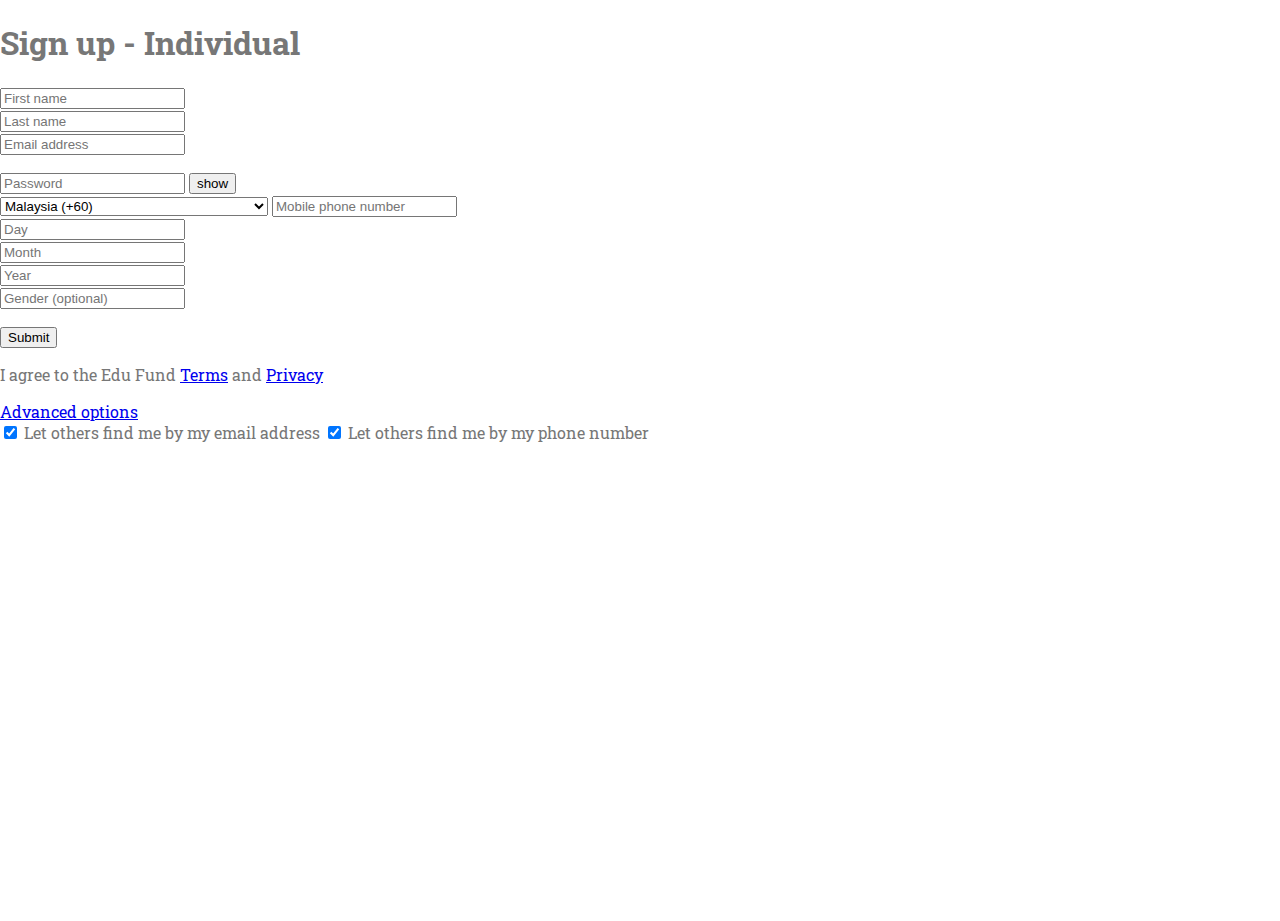
==== signup.html @ e463b93f "Forms" ====
<!DOCTYPE html>
<html>
<head>
  <title>EduFund</title>
  <link rel="stylesheet" type="text/css" href="style2.css"/>
</head>
<body>
	<div class="login-box container">
		<div class="login-box center-box">
			<span class="login-box top"></span>
			<div id="account-attributes-challenge">
				<h1 class="txt-align-center header-text">Sign up - Individual</h1>
				<form>
					<div class="pure-g name-field">
						<div class="first-name pure-u-1-2">
							<input type="text" id="usernamreg-firstName" class="ureg-fname" name"firstName" placeholder="First name" aria-label="First name" value"" maxlength"32" aria-required="true">
							<div id="reg-error-firstName"></div>
						</div>
						<div class="last-name pure-u-1-2">
							<input type="text" id="usernamereg-lastName" class="ureg-lname" name="lastName" placeholder="Last name" aria-label="Last name" value="" maxlength="32" aria-required="true"
							<div id="reg-error-lastName"></div>
						</div>
					</fieldset>
					<div id="yid-field-suggestion">
						<div class="margin8 yid-field">
							<input type="text" name="yid" id="usernamereg-yid" placeholder="Email address" aria-label="Email address" value="" maxlength="32" aria-required="true">
							<p class="yid-domain"></p>
							</div>
							<div class="desktop-suggestions-container" id="desktop-suggestions-container">
								<ul class="desktop-suggestion-list" id="desktop-suggestion-list" role="menu"></ul>
							</div>
							<div id="reg-error-yid"></div>
							<div class="password-field">
								<input type="password" id="usernamereg-password" autocomplete="off" name="password" placeholder="Password" aria-label="Password" maxlength+"128" aria-required="true">
								<input type="button" tabindex="-1" value="show" id="usernamereg-show-button">
								<div id="reg-error-password"></div>
							</div>
							<div class="phone-country-code pure-u-1">
								<div class="relative-dropdown-container puree-dropdown selected-country-code-cont ltr">
									<div class="relative-country-code selected-country-code" id="relative-country-code"></div>
									<div class="arrow"></div>
								</div>
								<div class="margin8 country-code-dropdown country-dropdown-container">
									<div class="puree-dropdown">
										<select type="select" name="shortCountryCode" aria-required="true" role="combobox"
										aria-multiline="false" aria-labelledby="country-code-lbl-aria" >
										<option role="option" data-code="+93" value="AF" >Afghanistan &#x202A;(+93)&#x202C;</option>
										<option role="option" data-code="+355" value="AL" >Albania &#x202A;(+355)&#x202C;</option>
										<option role="option" data-code="+213" value="DZ" >Algeria &#x202A;(+213)&#x202C;</option>
										<option role="option" data-code="+1" value="AS" >American Samoa &#x202A;(+1)&#x202C;</option>
										<option role="option" data-code="+376" value="AD" >Andorra &#x202A;(+376)&#x202C;</option>
										<option role="option" data-code="+244" value="AO" >Angola &#x202A;(+244)&#x202C;</option>
										<option role="option" data-code="+1" value="AI" >Anguilla &#x202A;(+1)&#x202C;</option>
										<option role="option" data-code="+1" value="AG" >Antigua and Barbuda &#x202A;(+1)&#x202C;</option>
										<option role="option" data-code="+54" value="AR" >Argentina &#x202A;(+54)&#x202C;</option>
										<option role="option" data-code="+374" value="AM" >Armenia &#x202A;(+374)&#x202C;</option>
										<option role="option" data-code="+297" value="AW" >Aruba &#x202A;(+297)&#x202C;</option>
										<option role="option" data-code="+247" value="AC" >Ascension &#x202A;(+247)&#x202C;</option>
										<option role="option" data-code="+61" value="AU" >Australia &#x202A;(+61)&#x202C;</option>
										<option role="option" data-code="+672" value="AX" >Australian External Territories &#x202A;(+672)&#x202C;</option>
										<option role="option" data-code="+43" value="AT" >Austria &#x202A;(+43)&#x202C;</option>
										<option role="option" data-code="+994" value="AZ" >Azerbaijan &#x202A;(+994)&#x202C;</option>
										<option role="option" data-code="+1" value="BS" >Bahamas &#x202A;(+1)&#x202C;</option>
										<option role="option" data-code="+973" value="BH" >Bahrain &#x202A;(+973)&#x202C;</option>
										<option role="option" data-code="+880" value="BD" >Bangladesh &#x202A;(+880)&#x202C;</option>
										<option role="option" data-code="+1" value="BB" >Barbados &#x202A;(+1)&#x202C;</option>
										<option role="option" data-code="+375" value="BY" >Belarus &#x202A;(+375)&#x202C;</option>
										<option role="option" data-code="+32" value="BE" >Belgium &#x202A;(+32)&#x202C;</option>
										<option role="option" data-code="+501" value="BZ" >Belize &#x202A;(+501)&#x202C;</option>
										<option role="option" data-code="+229" value="BJ" >Benin &#x202A;(+229)&#x202C;</option>
										<option role="option" data-code="+1" value="BM" >Bermuda &#x202A;(+1)&#x202C;</option>
										<option role="option" data-code="+975" value="BT" >Bhutan &#x202A;(+975)&#x202C;</option>
										<option role="option" data-code="+591" value="BO" >Bolivia &#x202A;(+591)&#x202C;</option>
										<option role="option" data-code="+387" value="BA" >Bosnia and Herzegovina &#x202A;(+387)&#x202C;</option>
										<option role="option" data-code="+267" value="BW" >Botswana &#x202A;(+267)&#x202C;</option>
										<option role="option" data-code="+55" value="BR" >Brazil &#x202A;(+55)&#x202C;</option>
										<option role="option" data-code="+1" value="VG" >British Virgin Islands &#x202A;(+1)&#x202C;</option>
										<option role="option" data-code="+673" value="BN" >Brunei Darussalam &#x202A;(+673)&#x202C;</option>
										<option role="option" data-code="+359" value="BG" >Bulgaria &#x202A;(+359)&#x202C;</option>
										<option role="option" data-code="+226" value="BF" >Burkina Faso &#x202A;(+226)&#x202C;</option>
										<option role="option" data-code="+257" value="BI" >Burundi &#x202A;(+257)&#x202C;</option>
										<option role="option" data-code="+855" value="KH" >Cambodia &#x202A;(+855)&#x202C;</option>
										<option role="option" data-code="+237" value="CM" >Cameroon &#x202A;(+237)&#x202C;</option>
										<option role="option" data-code="+1" value="CA" >Canada &#x202A;(+1)&#x202C;</option>
										<option role="option" data-code="+238" value="CV" >Cape Verde &#x202A;(+238)&#x202C;</option>
										<option role="option" data-code="+1" value="KY" >Cayman Islands &#x202A;(+1)&#x202C;</option>
										<option role="option" data-code="+236" value="CF" >Central African Republic &#x202A;(+236)&#x202C;</option>
										<option role="option" data-code="+235" value="TD" >Chad &#x202A;(+235)&#x202C;</option>
										<option role="option" data-code="+56" value="CL" >Chile &#x202A;(+56)&#x202C;</option>
										<option role="option" data-code="+86" value="CN" >China &#x202A;(+86)&#x202C;</option>
										<option role="option" data-code="+57" value="CO" >Colombia &#x202A;(+57)&#x202C;</option>
										<option role="option" data-code="+269" value="KM" >Comoros &#x202A;(+269)&#x202C;</option>
										<option role="option" data-code="+242" value="CG" >Congo &#x202A;(+242)&#x202C;</option>
										<option role="option" data-code="+682" value="CK" >Cook Islands &#x202A;(+682)&#x202C;</option>
										<option role="option" data-code="+506" value="CR" >Costa Rica &#x202A;(+506)&#x202C;</option>
										<option role="option" data-code="+225" value="CI" >Cote dÕIvoire &#x202A;(+225)&#x202C;</option>
										<option role="option" data-code="+385" value="HR" >Croatia &#x202A;(+385)&#x202C;</option>
										<option role="option" data-code="+53" value="CU" >Cuba &#x202A;(+53)&#x202C;</option>
										<option role="option" data-code="+357" value="CY" >Cyprus &#x202A;(+357)&#x202C;</option>
										<option role="option" data-code="+420" value="CZ" >Czech Republic &#x202A;(+420)&#x202C;</option>
										<option role="option" data-code="+243" value="CD" >Democratic Republic of the Congo &#x202A;(+243)&#x202C;</option>
										<option role="option" data-code="+45" value="DK" >Denmark &#x202A;(+45)&#x202C;</option>
										<option role="option" data-code="+246" value="DG" >Diego Garcia &#x202A;(+246)&#x202C;</option>
										<option role="option" data-code="+253" value="DJ" >Djibouti &#x202A;(+253)&#x202C;</option>
										<option role="option" data-code="+1" value="DM" >Dominica &#x202A;(+1)&#x202C;</option>
										<option role="option" data-code="+1" value="DO" >Dominican Republic &#x202A;(+1)&#x202C;</option>
										<option role="option" data-code="+670" value="TL" >East Timor &#x202A;(+670)&#x202C;</option>
										<option role="option" data-code="+593" value="EC" >Ecuador &#x202A;(+593)&#x202C;</option>
										<option role="option" data-code="+20" value="EG" >Egypt &#x202A;(+20)&#x202C;</option>
										<option role="option" data-code="+503" value="SV" >El Salvador &#x202A;(+503)&#x202C;</option>
										<option role="option" data-code="+240" value="GQ" >Equatorial Guinea &#x202A;(+240)&#x202C;</option>
										<option role="option" data-code="+291" value="ER" >Eritrea &#x202A;(+291)&#x202C;</option>
										<option role="option" data-code="+372" value="EE" >Estonia &#x202A;(+372)&#x202C;</option>
										<option role="option" data-code="+251" value="ET" >Ethiopia &#x202A;(+251)&#x202C;</option>
										<option role="option" data-code="+500" value="FK" >Falkland Islands &#x202A;(+500)&#x202C;</option>
										<option role="option" data-code="+298" value="FO" >Faroe Islands &#x202A;(+298)&#x202C;</option>
										<option role="option" data-code="+679" value="FJ" >Fiji &#x202A;(+679)&#x202C;</option>
										<option role="option" data-code="+358" value="FI" >Finland &#x202A;(+358)&#x202C;</option>
										<option role="option" data-code="+33" value="FR" >France &#x202A;(+33)&#x202C;</option>
										<option role="option" data-code="+594" value="GF" >French Guiana &#x202A;(+594)&#x202C;</option>
										<option role="option" data-code="+689" value="PF" >French Polynesia &#x202A;(+689)&#x202C;</option>
										<option role="option" data-code="+241" value="GA" >Gabon &#x202A;(+241)&#x202C;</option>
										<option role="option" data-code="+220" value="GM" >Gambia &#x202A;(+220)&#x202C;</option>
										<option role="option" data-code="+995" value="GE" >Georgia &#x202A;(+995)&#x202C;</option>
										<option role="option" data-code="+49" value="DE" >Germany &#x202A;(+49)&#x202C;</option>
										<option role="option" data-code="+233" value="GH" >Ghana &#x202A;(+233)&#x202C;</option>
										<option role="option" data-code="+350" value="GI" >Gibraltar &#x202A;(+350)&#x202C;</option>
										<option role="option" data-code="+30" value="GR" >Greece &#x202A;(+30)&#x202C;</option>
										<option role="option" data-code="+299" value="GL" >Greenland &#x202A;(+299)&#x202C;</option>
										<option role="option" data-code="+1" value="GD" >Grenada &#x202A;(+1)&#x202C;</option>
										<option role="option" data-code="+590" value="GP" >Guadeloupe &#x202A;(+590)&#x202C;</option>
										<option role="option" data-code="+1" value="GU" >Guam &#x202A;(+1)&#x202C;</option>
										<option role="option" data-code="+502" value="GT" >Guatemala &#x202A;(+502)&#x202C;</option>
										<option role="option" data-code="+224" value="GN" >Guinea &#x202A;(+224)&#x202C;</option>
										<option role="option" data-code="+245" value="GW" > &#x202A;(+245)&#x202C;</option>
										<option role="option" data-code="+592" value="GY" >Guyana &#x202A;(+592)&#x202C;</option>
										<option role="option" data-code="+509" value="HT" >Haiti &#x202A;(+509)&#x202C;</option>
										<option role="option" data-code="+504" value="HN" >Honduras &#x202A;(+504)&#x202C;</option>
										<option role="option" data-code="+852" value="HK" >Hong Kong &#x202A;(+852)&#x202C;</option>
										<option role="option" data-code="+36" value="HU" >Hungary &#x202A;(+36)&#x202C;</option>
										<option role="option" data-code="+354" value="IS" >Iceland &#x202A;(+354)&#x202C;</option>
										<option role="option" data-code="+91" value="IN" >India &#x202A;(+91)&#x202C;</option>
										<option role="option" data-code="+62" value="ID" >Indonesia &#x202A;(+62)&#x202C;</option>
										<option role="option" data-code="+98" value="IR" >Iran &#x202A;(+98)&#x202C;</option>
										<option role="option" data-code="+964" value="IQ" >Iraq &#x202A;(+964)&#x202C;</option>
										<option role="option" data-code="+353" value="IE" >Ireland &#x202A;(+353)&#x202C;</option>
										<option role="option" data-code="+972" value="IL" >Israel &#x202A;(+972)&#x202C;</option>
										<option role="option" data-code="+39" value="IT" >Italy &#x202A;(+39)&#x202C;</option>
										<option role="option" data-code="+1" value="JM" >Jamaica &#x202A;(+1)&#x202C;</option>
										<option role="option" data-code="+81" value="JP" >Japan &#x202A;(+81)&#x202C;</option>
										<option role="option" data-code="+962" value="JO" >Jordan &#x202A;(+962)&#x202C;</option>
										<option role="option" data-code="+7" value="KZ" >Kazakhstan &#x202A;(+7)&#x202C;</option>
										<option role="option" data-code="+254" value="KE" >Kenya &#x202A;(+254)&#x202C;</option>
										<option role="option" data-code="+686" value="KI" >Kiribati &#x202A;(+686)&#x202C;</option>
										<option role="option" data-code="+965" value="KW" >Kuwait &#x202A;(+965)&#x202C;</option>
										<option role="option" data-code="+996" value="KG" >Kyrgyzstan &#x202A;(+996)&#x202C;</option>
										<option role="option" data-code="+856" value="LA" >Laos &#x202A;(+856)&#x202C;</option>
										<option role="option" data-code="+371" value="LV" >Latvia &#x202A;(+371)&#x202C;</option>
										<option role="option" data-code="+961" value="LB" >Lebanon &#x202A;(+961)&#x202C;</option>
										<option role="option" data-code="+266" value="LS" >Lesotho &#x202A;(+266)&#x202C;</option>
										<option role="option" data-code="+231" value="LR" >Liberia &#x202A;(+231)&#x202C;</option>
										<option role="option" data-code="+218" value="LY" >Libya &#x202A;(+218)&#x202C;</option>
										<option role="option" data-code="+423" value="LI" >Liechtenstein &#x202A;(+423)&#x202C;</option>
										<option role="option" data-code="+370" value="LT" >Lithuania &#x202A;(+370)&#x202C;</option>
										<option role="option" data-code="+352" value="LU" >Luxembourg &#x202A;(+352)&#x202C;</option>
										<option role="option" data-code="+853" value="MO" >Macao &#x202A;(+853)&#x202C;</option>
										<option role="option" data-code="+389" value="MK" >Macedonia &#x202A;(+389)&#x202C;</option>
										<option role="option" data-code="+261" value="MG" >Madagascar &#x202A;(+261)&#x202C;</option>
										<option role="option" data-code="+265" value="MW" >Malawi &#x202A;(+265)&#x202C;</option>
										<option role="option" data-code="+60" value="MY" selected="selected">Malaysia &#x202A;(+60)&#x202C;</option>
										<option role="option" data-code="+960" value="MV" >Maldives &#x202A;(+960)&#x202C;</option>
										<option role="option" data-code="+223" value="ML" >Mali &#x202A;(+223)&#x202C;</option>
										<option role="option" data-code="+356" value="MT" >Malta &#x202A;(+356)&#x202C;</option>
										<option role="option" data-code="+692" value="MH" >Marshall Islands &#x202A;(+692)&#x202C;</option>
										<option role="option" data-code="+596" value="MQ" >Martinique &#x202A;(+596)&#x202C;</option>
										<option role="option" data-code="+222" value="MR" >Mauritania &#x202A;(+222)&#x202C;</option>
										<option role="option" data-code="+230" value="MU" >Mauritius &#x202A;(+230)&#x202C;</option>
										<option role="option" data-code="+52" value="MX" >Mexico &#x202A;(+52)&#x202C;</option>
										<option role="option" data-code="+691" value="FM" >Micronesia &#x202A;(+691)&#x202C;</option>
										<option role="option" data-code="+373" value="MD" >Moldova &#x202A;(+373)&#x202C;</option>
										<option role="option" data-code="+377" value="MC" >Monaco &#x202A;(+377)&#x202C;</option>
										<option role="option" data-code="+976" value="MN" >Mongolia &#x202A;(+976)&#x202C;</option>
										<option role="option" data-code="+382" value="ME" >Montenegro &#x202A;(+382)&#x202C;</option>
										<option role="option" data-code="+1" value="MS" >Montserrat &#x202A;(+1)&#x202C;</option>
										<option role="option" data-code="+212" value="MA" >Morocco &#x202A;(+212)&#x202C;</option>
										<option role="option" data-code="+258" value="MZ" >Mozambique &#x202A;(+258)&#x202C;</option>
										<option role="option" data-code="+95" value="MM" >Myanmar &#x202A;(+95)&#x202C;</option>
										<option role="option" data-code="+264" value="NA" >Namibia &#x202A;(+264)&#x202C;</option>
										<option role="option" data-code="+674" value="NR" >Nauru &#x202A;(+674)&#x202C;</option>
										<option role="option" data-code="+977" value="NP" >Nepal &#x202A;(+977)&#x202C;</option>
										<option role="option" data-code="+31" value="NL" >Netherlands &#x202A;(+31)&#x202C;</option>
										<option role="option" data-code="+599" value="AN" > &#x202A;(+599)&#x202C;</option>
										<option role="option" data-code="+687" value="NC" >New Caledonia &#x202A;(+687)&#x202C;</option>
										<option role="option" data-code="+64" value="NZ" >New Zealand &#x202A;(+64)&#x202C;</option>
										<option role="option" data-code="+505" value="NI" >Nicaragua &#x202A;(+505)&#x202C;</option>
										<option role="option" data-code="+227" value="NE" >Niger &#x202A;(+227)&#x202C;</option>
										<option role="option" data-code="+234" value="NG" >Nigeria &#x202A;(+234)&#x202C;</option>
										<option role="option" data-code="+683" value="NU" >Niue &#x202A;(+683)&#x202C;</option>
										<option role="option" data-code="+850" value="KP" >North Korea &#x202A;(+850)&#x202C;</option>
										<option role="option" data-code="+1" value="MP" >Northern Mariana Islands &#x202A;(+1)&#x202C;</option>
										<option role="option" data-code="+47" value="NO" >Norway &#x202A;(+47)&#x202C;</option>
										<option role="option" data-code="+968" value="OM" >Oman &#x202A;(+968)&#x202C;</option>
										<option role="option" data-code="+92" value="PK" >Pakistan &#x202A;(+92)&#x202C;</option>
										<option role="option" data-code="+680" value="PW" >Palau &#x202A;(+680)&#x202C;</option>
										<option role="option" data-code="+970" value="PS" >Palestine &#x202A;(+970)&#x202C;</option>
										<option role="option" data-code="+507" value="PA" >Panama &#x202A;(+507)&#x202C;</option>
										<option role="option" data-code="+675" value="PG" >Papua New Guinea &#x202A;(+675)&#x202C;</option>
										<option role="option" data-code="+595" value="PY" >Paraguay &#x202A;(+595)&#x202C;</option>
										<option role="option" data-code="+51" value="PE" >Peru &#x202A;(+51)&#x202C;</option>
										<option role="option" data-code="+63" value="PH" >Philippines &#x202A;(+63)&#x202C;</option>
										<option role="option" data-code="+48" value="PL" >Poland &#x202A;(+48)&#x202C;</option>
										<option role="option" data-code="+351" value="PT" >Portugal &#x202A;(+351)&#x202C;</option>
										<option role="option" data-code="+1" value="PR" >Puerto Rico &#x202A;(+1)&#x202C;</option>
										<option role="option" data-code="+974" value="QA" >Qatar &#x202A;(+974)&#x202C;</option>
										<option role="option" data-code="+262" value="RE" >Reunion &#x202A;(+262)&#x202C;</option>
										<option role="option" data-code="+40" value="RO" >Romania &#x202A;(+40)&#x202C;</option>
										<option role="option" data-code="+7" value="RU" >Russia &#x202A;(+7)&#x202C;</option>
										<option role="option" data-code="+250" value="RW" >Rwanda &#x202A;(+250)&#x202C;</option>
										<option role="option" data-code="+290" value="SH" >Saint Helena &#x202A;(+290)&#x202C;</option>
										<option role="option" data-code="+1" value="KN" >Saint Kitts and Nevis &#x202A;(+1)&#x202C;</option>
										<option role="option" data-code="+1" value="LC" >Saint Lucia &#x202A;(+1)&#x202C;</option>
										<option role="option" data-code="+508" value="PM" >Saint Pierre and Miquelon &#x202A;(+508)&#x202C;</option>
										<option role="option" data-code="+1" value="VC" >Saint Vincent and Grenadines &#x202A;(+1)&#x202C;</option>
										<option role="option" data-code="+685" value="WS" >Samoa &#x202A;(+685)&#x202C;</option>
										<option role="option" data-code="+378" value="SM" >San Marino &#x202A;(+378)&#x202C;</option>
										<option role="option" data-code="+239" value="ST" >Sao Tome and Principe &#x202A;(+239)&#x202C;</option>
										<option role="option" data-code="+966" value="SA" >Saudi Arabia &#x202A;(+966)&#x202C;</option>
										<option role="option" data-code="+221" value="SN" >Senegal &#x202A;(+221)&#x202C;</option>
										<option role="option" data-code="+381" value="RS" >Serbia &#x202A;(+381)&#x202C;</option>
										<option role="option" data-code="+248" value="SC" >Seychelles &#x202A;(+248)&#x202C;</option>
										<option role="option" data-code="+232" value="SL" >Sierra Leone &#x202A;(+232)&#x202C;</option>
										<option role="option" data-code="+65" value="SG" >Singapore &#x202A;(+65)&#x202C;</option>
										<option role="option" data-code="+421" value="SK" >Slovakia &#x202A;(+421)&#x202C;</option>
										<option role="option" data-code="+386" value="SI" >Slovenia &#x202A;(+386)&#x202C;</option>
										<option role="option" data-code="+677" value="SB" >Solomon Islands &#x202A;(+677)&#x202C;</option>
										<option role="option" data-code="+252" value="SO" >Somalia &#x202A;(+252)&#x202C;</option>
										<option role="option" data-code="+27" value="ZA" >South Africa &#x202A;(+27)&#x202C;</option>
										<option role="option" data-code="+82" value="KR" >South Korea &#x202A;(+82)&#x202C;</option>
										<option role="option" data-code="+34" value="ES" >Spain &#x202A;(+34)&#x202C;</option>
										<option role="option" data-code="+94" value="LK" >Sri Lanka &#x202A;(+94)&#x202C;</option>
										<option role="option" data-code="+249" value="SD" >Sudan &#x202A;(+249)&#x202C;</option>
										<option role="option" data-code="+597" value="SR" >Suriname &#x202A;(+597)&#x202C;</option>
										<option role="option" data-code="+268" value="SZ" >Swaziland &#x202A;(+268)&#x202C;</option>
										<option role="option" data-code="+46" value="SE" >Sweden &#x202A;(+46)&#x202C;</option>
										<option role="option" data-code="+41" value="CH" >Switzerland &#x202A;(+41)&#x202C;</option>
										<option role="option" data-code="+963" value="SY" >Syria &#x202A;(+963)&#x202C;</option>
										<option role="option" data-code="+886" value="TW" >Taiwan &#x202A;(+886)&#x202C;</option>
										<option role="option" data-code="+992" value="TJ" >Tajikistan &#x202A;(+992)&#x202C;</option>
										<option role="option" data-code="+255" value="TZ" >Tanzania &#x202A;(+255)&#x202C;</option>
										<option role="option" data-code="+66" value="TH" >Thailand &#x202A;(+66)&#x202C;</option>
										<option role="option" data-code="+228" value="TG" >Togo &#x202A;(+228)&#x202C;</option>
										<option role="option" data-code="+690" value="TK" >Tokelau &#x202A;(+690)&#x202C;</option>
										<option role="option" data-code="+676" value="TO" >Tonga &#x202A;(+676)&#x202C;</option>
										<option role="option" data-code="+1" value="TT" >Trinidad and Tobago &#x202A;(+1)&#x202C;</option>
										<option role="option" data-code="+216" value="TN" >Tunisia &#x202A;(+216)&#x202C;</option>
										<option role="option" data-code="+90" value="TR" >Turkey &#x202A;(+90)&#x202C;</option>
										<option role="option" data-code="+993" value="TM" >Turkmenistan &#x202A;(+993)&#x202C;</option>
										<option role="option" data-code="+1" value="TC" >Turks and Caicos Islands &#x202A;(+1)&#x202C;</option>
										<option role="option" data-code="+688" value="TV" >Tuvalu &#x202A;(+688)&#x202C;</option>
										<option role="option" data-code="+1" value="VI" >US Virgin Islands &#x202A;(+1)&#x202C;</option>
										<option role="option" data-code="+256" value="UG" >Uganda &#x202A;(+256)&#x202C;</option>
										<option role="option" data-code="+380" value="UA" >Ukraine &#x202A;(+380)&#x202C;</option>
										<option role="option" data-code="+971" value="AE" >United Arab Emirates &#x202A;(+971)&#x202C;</option>
										<option role="option" data-code="+44" value="GB" >United Kingdom &#x202A;(+44)&#x202C;</option>
										<option role="option" data-code="+1" value="US" data-format="(XXX) XXX-XXXX" >United States &#x202A;(+1)&#x202C;</option>
										<option role="option" data-code="+598" value="UY" >Uruguay &#x202A;(+598)&#x202C;</option>
										<option role="option" data-code="+998" value="UZ" >Uzbekistan &#x202A;(+998)&#x202C;</option>
										<option role="option" data-code="+678" value="VU" >Vanuatu &#x202A;(+678)&#x202C;</option>
										<option role="option" data-code="+379" value="VA" >Vatican City &#x202A;(+379)&#x202C;</option>
										<option role="option" data-code="+58" value="VE" >Venezuela &#x202A;(+58)&#x202C;</option>
										<option role="option" data-code="+84" value="VN" >Vietnam &#x202A;(+84)&#x202C;</option>
										<option role="option" data-code="+681" value="WF" >Wallis and Futuna &#x202A;(+681)&#x202C;</option>
										<option role="option" data-code="+967" value="YE" >Yemen &#x202A;(+967)&#x202C;</option>
										<option role="option" data-code="+260" value="ZM" >Zambia &#x202A;(+260)&#x202C;</option>
										<option role="option" data-code="+263" value="ZW" >Zimbabwe &#x202A;(+263)&#x202C;</option>
									</select>
									<input type="tel" pattern="[0-9-() ]*" id="usernamereg-phone" name="phone" class="phone-no "  value=""  aria-required="true"  role="textbox" aria-multiline="false" placeholder="Mobile phone number" aria-label="Mobile phone number"  >
								<div id="reg-error-phone"></div>
								</div>
							</div>
						</div>
						<div class="pure-u-1-4 reg-day">
							<input type="tel" pattern="[0-9-() ]*" id="usernamereg-day" name="dd"   value=""  aria-required="true"  role="textbox" aria-multiline="false" placeholder="Day" aria-label="Birthday"  minlength="1" maxlength="2">
						</div>
						<div class="pure-u-1-4 reg-month">
							<input type="tel" pattern="[0-9-() ]*" id="usernamereg-month" name="mm"   value=""  aria-required="true"  role="textbox" aria-multiline="false" placeholder="Month" aria-label="Birthday"  minlength="1" maxlength="2">
						</div>
						<div class="pure-u-1-4 reg-year">
							<input type="tel" pattern="[0-9-() ]*" id="usernamereg-year" name="yyyy"   value=""  aria-required="true"  role="textbox" aria-multiline="false" placeholder="Year" aria-label="Birthday"  minlength="1" maxlength="4">
						</div>
					</div>
					<div class="birthdate-error">
						<div id="reg-error-birthDate"></div>
					</div>

					<input type="text" id="usernamereg-freeformGender" name="freeformGender" class="usernamereg-freeformGender"   placeholder="Gender (optional)">
					<div class="gender-container" id="gender-container">
						<ul class="reg-gender-list" id="reg-gender-list" role="menu"></ul>
					</div>
					<div id="reg-error-freeformGender"></div>
					<div class="cta-container">
						<button id="reg-submit-button" type="submit" class="pure-button puree-button-primary puree-spinner-button" > Submit </button>
					</div>
				</form>

				<div class="befound">
					<p>I agree to the Edu Fund <a href="https://info.edufund.com/legal/my/edufund/terms/ms-my" class="termsLink" target="_blank">Terms</a> and <a href="https://info.edufund.com/privacy/my/edufund" target="_blank">Privacy</a></p>
				</div>

				<div class="advanced-options">
					<div class="SlidedownOptions is-content-hidden">
						<div>
							<a class="SlidedownOptions-headerLink" href="#" role="menu" aria-haspopup="true">Advanced options</a>
						</div>
						<div class="SlidedownOptions-content">
							<div class="prompt optin">
								<label class="t1-label">
									<input id="user_discoverable_by_email" name="user[discoverable_by_email]" type="checkbox" value="1" checked>
									Let others find me by my email address
									<input type="hidden" name="asked_discoverable_by_email" value="1" />
								</label>
								<label class="t1-label">
									<input type="checkbox" id="user_mobile_discoverable" name="user[discoverable_by_mobile_phone]" checked value="1">
									Let others find me by my phone number
									<input type="hidden" name="asked_discoverable_by_mobile_phone" value="1" />
								</label>
							</div>
						</div>
					</div>
				</div>
			</div>
		</div>
	</div>
</body>
</html>
---- style2.css ----
@import url('https://fonts.googleapis.com/css?family=Roboto+Slab');

body, html {
  height: 100%;
  margin: 0;
  font-family: 'Roboto Slab', serif;
  color: #777;
}

.img-1, .img-2, .img-3 {
  position: relative;
  opacity: 0.75;
  background-attachment: fixed;
  background-position: center;
  background-repeat: no-repeat;
  background-size: cover;

}
.img-1 {
  background-image: url("image/farmer-girl.jpg");
  min-height: 100%;
}

.img-2 {
  background-image: url("image/stock-school.jpg");
  min-height: 400px;
}

.img-3 {
  background-image: url("image/women-edu.jpg");
  min-height: 400px;
}

.title {
  position: absolute;
  top: 25%;
  left:0;
  width: 100%;
  text-align: center;
  color: #000;
}
.caption {
  position: absolute;
  left: 0;
  top: 50%;
  width: 100%;
  text-align: center;
  color: #000;
}

.title span.border {
  background-color: #111;
  color: #fff;
  padding: 18px;
  font-size: 25px;
  letter-spacing: 10px;
}

h3 {
  letter-spacing: 5px;
  text-transform: uppercase;
  font: 20px 'Roboto Slab', serif;
  color: #111;
}
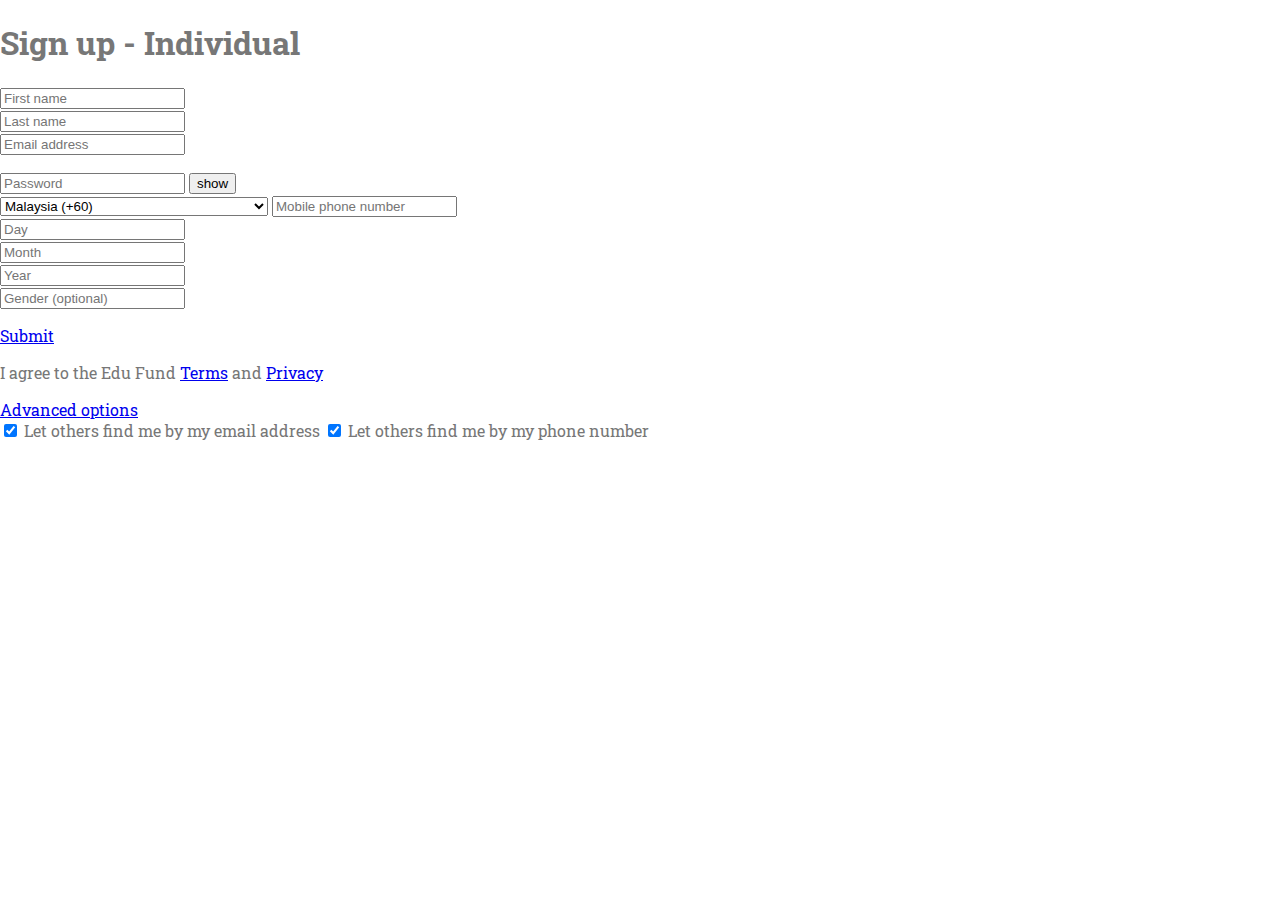
==== commit 5a3973e2: "add profile" ====
--- a/signup.html
+++ b/signup.html
@@ -299,7 +299,7 @@
 					</div>
 					<div id="reg-error-freeformGender"></div>
 					<div class="cta-container">
-						<button id="reg-submit-button" type="submit" class="pure-button puree-button-primary puree-spinner-button" > Submit </button>
+						<a href="profile.html" class="btn btn-primary btn-lg active" role="button" aria-pressed="true">Submit</a>
 					</div>
 				</form>
 
--- a/style2.css
+++ b/style2.css
@@ -1,4 +1,6 @@
 @import url('https://fonts.googleapis.com/css?family=Roboto+Slab');
+@import url('https://fonts.googleapis.com/css?family=Zilla+Slab+Highlight');
+@import url('https://fonts.googleapis.com/css?family=Source+Sans+Pro:600');
 
 body, html {
   height: 100%;
@@ -7,22 +9,26 @@
   color: #777;
 }
 
-.img-1, .img-2, .img-3 {
+.img-1, .img-15, .img-2, .img-3, .img-4 {
   position: relative;
-  opacity: 0.75;
+  opacity: 0.65;
   background-attachment: fixed;
   background-position: center;
   background-repeat: no-repeat;
   background-size: cover;
 
 }
+
 .img-1 {
-  background-image: url("image/farmer-girl.jpg");
-  min-height: 100%;
+  background-image: url("image/title.jpg");
+  min-height: 100%
 }
-
+.img-15 {
+  background-image: url("image/pls.jpg");
+  min-height: 400px;
+}
 .img-2 {
-  background-image: url("image/stock-school.jpg");
+  background-image: url("image/happy.jpg");
   min-height: 400px;
 }
 
@@ -31,29 +37,67 @@
   min-height: 400px;
 }
 
+.img-4 {
+  background-image: url("image/farmer-girl.jpg");
+  min-height: 100%;
+}
+
 .title {
   position: absolute;
-  top: 25%;
+  top: 20%;
   left:0;
   width: 100%;
-  text-align: center;
-  color: #000;
+  text-align: right;
+  margin-right: 50px;
+  color: #fff;
+  font-size: 60px;
+  font-weight: 50px;
 }
+
+h1::first-letter {
+  font-family:'Roboto Slab', serif ;
+}
+
+
+.title span.border {
+  background-color: rgba(17, 17, 17,0.5);
+  padding: 18px ;
+  letter-spacing: 10px;
+  margin-right: 50px;
+  border: solid 5px white;
+  text-align: right;
+  font-size: 90px;
+}
+
+
 .caption {
   position: absolute;
   left: 0;
   top: 50%;
   width: 100%;
   text-align: center;
-  color: #000;
+  color: #990033;
 }
 
-.title span.border {
-  background-color: #111;
-  color: #fff;
+.caption span.quote {
+  background-color: rgba(17,17,17,0.5);
+  /*color: #fff;*/
+  padding: 18px;
+  font-size: 25px;
+  /*letter-spacing: 10px;*/
+  text-align: center;
+  top:20px;
+  /*border: solid 5px white;*/
+}
+.caption span.border {
+  background-color: rgba(17,17,17,0.5);
+  color: #990033;
   padding: 18px;
   font-size: 25px;
   letter-spacing: 10px;
+  text-align: center;
+  top:20px;
+  border: solid 5px white;
 }
 
 h3 {
@@ -63,4 +107,32 @@
   color: #111;
 }
 
+#carouselExampleControls {
+  background-color: rgba(17,17,17,0.5);
+  color: white;
+  border: solid black 5px;
+  padding: 18px;
+  text-align: center;
+  font-family: 'Source Sans Pro', sans-serif;
+  min-height: 500px;
+}
 
+.carousel_slide {
+  padding:18px;
+}
+
+.carousel-item .content{
+  position: relative;
+  display: flex;
+  justify-content: center;
+  align-items: center;
+  height: 500px;
+  width: 80%;
+  margin: 0 auto;
+}
+
+.footer {
+  color:white;
+}
+
+
